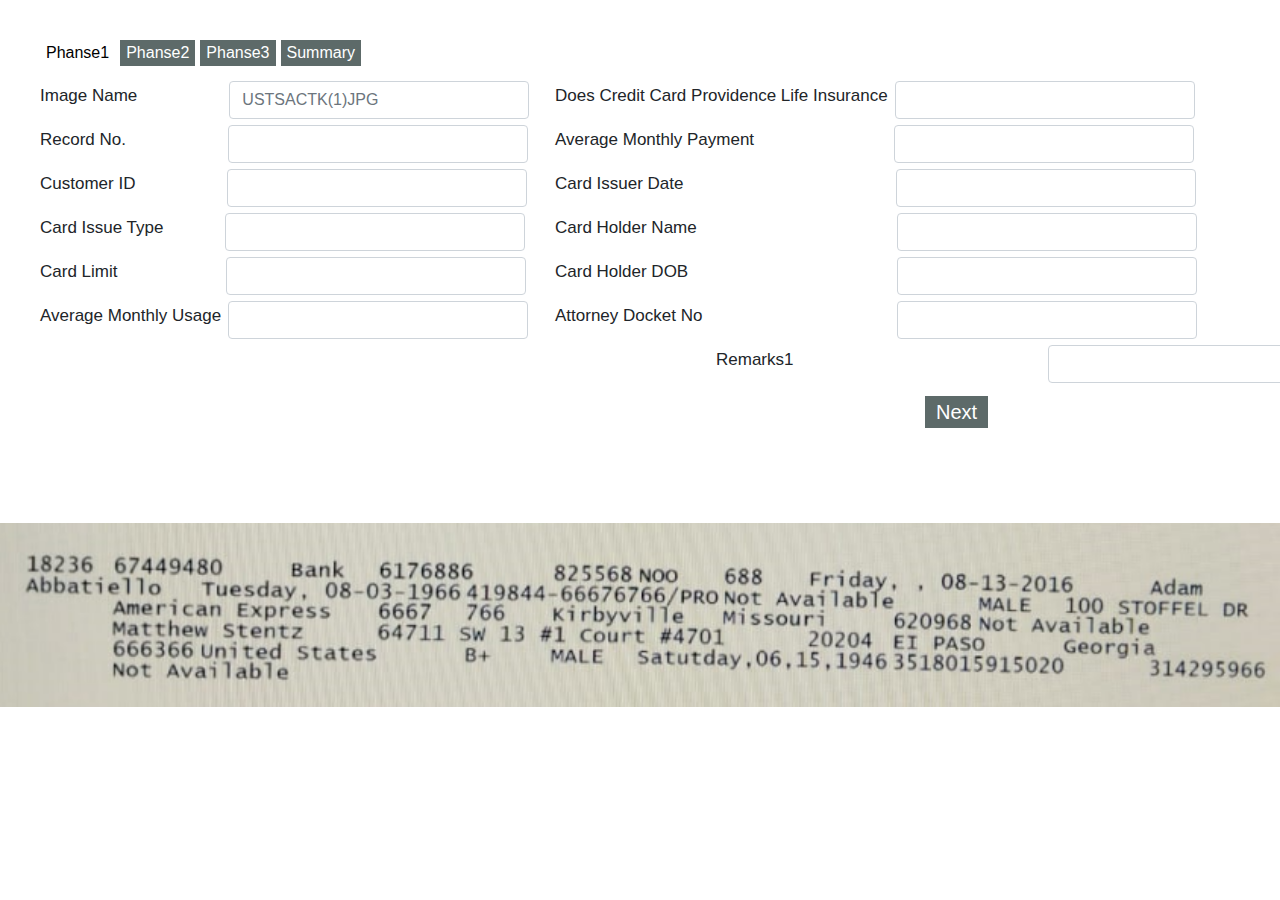
==== index.html @ 2f4c49ab "Add files via upload" ====
<!DOCTYPE html>
<html lang="en">
<head>
    <meta charset="UTF-8">
    <meta name="viewport" content="width=device-width, initial-scale=1.0">
    <link rel="icon" type="image/x-icon" href="./favicon_io/favicon.ico">
    <link rel="stylesheet" href="https://cdn.jsdelivr.net/npm/bootstrap@4.0.0/dist/css/bootstrap.min.css" integrity="sha384-Gn5384xqQ1aoWXA+058RXPxPg6fy4IWvTNh0E263XmFcJlSAwiGgFAW/dAiS6JXm" crossorigin="anonymous">
    <script src="https://code.jquery.com/jquery-3.2.1.slim.min.js" integrity="sha384-KJ3o2DKtIkvYIK3UENzmM7KCkRr/rE9/Qpg6aAZGJwFDMVNA/GpGFF93hXpG5KkN" crossorigin="anonymous"></script>
<script src="https://cdn.jsdelivr.net/npm/popper.js@1.12.9/dist/umd/popper.min.js" integrity="sha384-ApNbgh9B+Y1QKtv3Rn7W3mgPxhU9K/ScQsAP7hUibX39j7fakFPskvXusvfa0b4Q" crossorigin="anonymous"></script>
<script src="https://cdn.jsdelivr.net/npm/bootstrap@4.0.0/dist/js/bootstrap.min.js" integrity="sha384-JZR6Spejh4U02d8jOt6vLEHfe/JQGiRRSQQxSfFWpi1MquVdAyjUar5+76PVCmYl" crossorigin="anonymous"></script>
<link rel="stylesheet" href="./style.css">
<script src="./scripct.js"></script>
    <title>Cibil Demo</title> 
</head>
<body>
    <form style="padding: 40px;">
        <div style="display: flex; ">
            <button style="margin-bottom: 15px; margin-right: 5px; border: none; background-color: white">Phanse1</button>
            <button style="margin-bottom: 15px; margin-right: 5px; border: none; background-color: #5d6a69; color: white;" >Phanse2</button>
            <button style="margin-bottom: 15px; margin-right: 5px;border: none; background-color: #5d6a69;color: white;">Phanse3</button>
            <button style="margin-bottom: 15px;border: none; background-color: #5d6a69; color: white;">Summary</button>
        </div>
        <div class="row" style="margin-bottom: 6px;">
          <div class="col" style=" margin-right: -200px;">
            <label for="cardHolderName" style="font-size: 17px; margin-right: 7px; font-family: sans-serif; margin-top: 2px;">Image Name</label>
            <input type="text" class="form-control" placeholder="USTSACTK(1)JPG" style="width: 300px; margin-left: 85px;">
          </div>
          <div class="col">
            <label for="cardHolderName" style="font-size: 17px; margin-right: 7px; font-family: sans-serif; margin-top: 2px;">Does Credit Card Providence Life Insurance</label>
            <input type="text" class="form-control"  style="width: 300px; ">
          </div>
        </div>
        <div class="row" style="margin-bottom: 6px;">
            <div class="col" style=" margin-right: -200px;">
              <label for="cardHolderName" style="font-size: 17px; margin-right: 7px; font-family: sans-serif; margin-top: 2px;">Record No.</label>
              <input type="text" class="form-control"  style="width: 300px; margin-left: 95px;">
            </div>
            <div class="col">
              <label for="cardHolderName" style="font-size: 17px; margin-right: 7px; font-family: sans-serif; margin-top: 2px;">Average Monthly Payment</label>
              <input type="text" class="form-control"  style="width: 300px; margin-left: 133px;">
            </div>
          </div>
          <div class="row" style="margin-bottom: 6px;">
            <div class="col" style=" margin-right: -200px;">
              <label for="cardHolderName" style="font-size: 17px; margin-right: 7px; font-family: sans-serif; margin-top: 2px;">Customer ID</label>
              <input type="text" class="form-control"  style="width: 300px; margin-left: 85px;">
            </div>
            <div class="col">
              <label for="cardHolderName" style="font-size: 17px; margin-right: 7px; font-family: sans-serif; margin-top: 2px;">Card Issuer Date</label>
              <input type="text" class="form-control"  style="width: 300px; margin-left: 205px;">
            </div>
          </div>
          <div class="row" style="margin-bottom: 6px;">
            <div class="col" style=" margin-right: -200px;">
              <label for="cardHolderName" style="font-size: 17px; margin-right: 7px; font-family: sans-serif; margin-top: 2px;">Card Issue Type</label>
              <input type="text" class="form-control"  style="width: 300px; margin-left: 55px;">
            </div>
            <div class="col">
              <label for="cardHolderName" style="font-size: 17px; margin-right: 7px; font-family: sans-serif; margin-top: 2px;">Card Holder Name</label>
              <input type="text" class="form-control"  style="width: 300px; margin-left: 193px;">
            </div>
          </div>
          <div class="row" style="margin-bottom: 6px;">
            <div class="col" style=" margin-right: -200px;">
              <label for="cardHolderName" style="font-size: 17px; margin-right: 7px; font-family: sans-serif; margin-top: 2px;">Card Limit</label>
              <input type="text" class="form-control"  style="width: 300px; margin-left: 102px;">
            </div>
            <div class="col">
              <label for="cardHolderName" style="font-size: 17px; margin-right: 7px; font-family: sans-serif; margin-top: 2px;">Card Holder DOB</label>
              <input type="text" class="form-control"  style="width: 300px; margin-left: 202px;">
            </div>
          </div>
          <div class="row" style="margin-bottom: 6px;">
            <div class="col" style=" margin-right: -200px;">
              <label for="cardHolderName" style="font-size: 17px; margin-right: 7px; font-family: sans-serif; margin-top: 2px;">Average Monthly Usage</label>
              <input type="text" class="form-control"  style="width: 300px;">
            </div>
            <div class="col">
              <label for="cardHolderName" style="font-size: 17px; margin-right: 7px; font-family: sans-serif; margin-top: 2px;">Attorney Docket No</label>
              <input type="text" class="form-control"  style="width: 300px; margin-left: 188px;">
            </div>
          </div>
          <div class="row" style="margin-bottom: 14px;">
            <div class="col" style=" margin-left: 676px;">
              <label for="cardHolderName" style="font-size: 17px; margin-right: 7px; font-family: sans-serif; margin-top: 2px;">Remarks1</label>
              <input type="text" class="form-control"  style="width: 300px; margin-left: 248px;">
            </div>
            
          </div>
          <div class="row" >
         <div class="next1">
            <a href="phanse2.html">Next</a>
         </div>
          </div>
      </form>
      
      <!-- <div>
        <img src="./images/2.png" width="1400px" height="280px">
      </div> -->
      <div class="image-container">
        <div class="image-wrapper">
          <img src="./images/2.png" alt="Image 1">
          <img src="./images/3.png" alt="Image 2">
          <img src="./images/4.png" alt="Image 3">
          <img src="./images/5.png" alt="Image 4">
          <img src="./images/6.png" alt="Image 5">
          <img src="./images/7.png" alt="Image 6">
          <img src="./images/8.png" alt="Image 7">
          <img src="./images/9.png" alt="Image 8">
          <img src="./images/10.png" alt="Image 9">
          <!-- Add more images as needed -->
        </div>
      </div>
      
</body>
</html>
---- style.css ----
.col{
    display: flex;
   
}

.image-container {
    width: 100%;
    overflow-x: scroll; /* Enable horizontal scrolling */
    white-space: nowrap; /* Keep images in a single line */
  }
  
  .image-wrapper {
    display: inline-block; /* Ensure all images stay on one line */
  }
  
  .image-wrapper img {
    width: 100%; /* Ensure images take full width of their container */
    height: auto; /* Maintain aspect ratio */
    margin-right: 10px; /* Adjust spacing between images */
  }

  
.next a{
    color: white;
    background-color: #5d6a69;
    padding: 5px 11px;
    font-size: 20px;
    border-style: 2px solid;
    text-decoration: none;
     margin-left: 20px;
}

.next1 a{
    color: white;
    background-color: #5d6a69;
    padding: 5px 11px;
    font-size: 20px;
    border-style: 2px solid;
    text-decoration: none;
     margin-left: 900px;
}
.prev a{
    color: white;
    background-color: #5d6a69;
    padding: 5px 11px;
    font-size: 20px;
    border-style: 2px solid;
    text-decoration: none;
     margin-left: 800px;
}
.Save a{
    color: white;
    background-color: #5d6a69;
    padding: 5px 11px;
    font-size: 20px;
    border-style: 2px solid;
    text-decoration: none;
    margin-left: 97px;
}
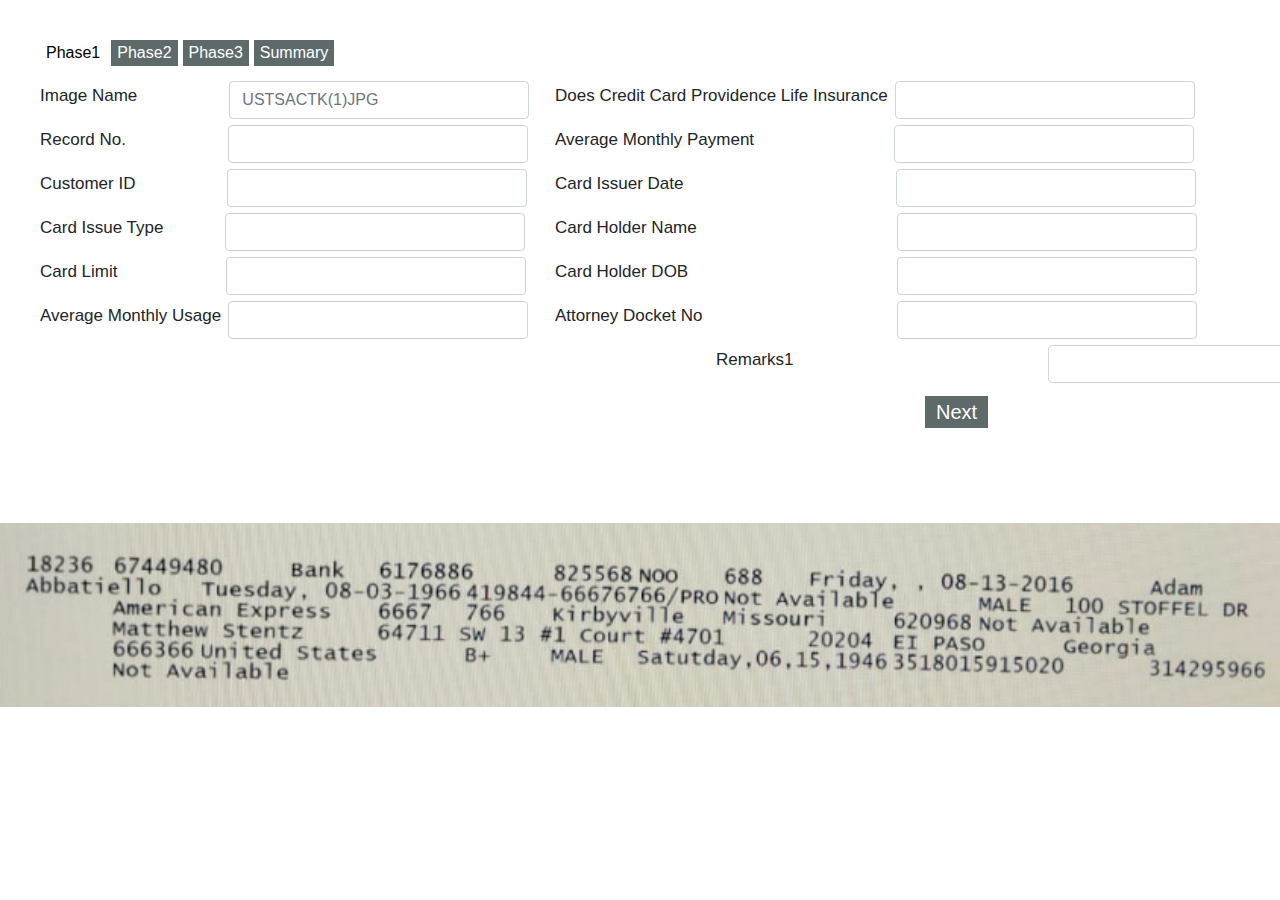
==== commit 5c04917c: "Update index.html" ====
--- a/index.html
+++ b/index.html
@@ -15,9 +15,9 @@
 <body>
     <form style="padding: 40px;">
         <div style="display: flex; ">
-            <button style="margin-bottom: 15px; margin-right: 5px; border: none; background-color: white">Phanse1</button>
-            <button style="margin-bottom: 15px; margin-right: 5px; border: none; background-color: #5d6a69; color: white;" >Phanse2</button>
-            <button style="margin-bottom: 15px; margin-right: 5px;border: none; background-color: #5d6a69;color: white;">Phanse3</button>
+            <button style="margin-bottom: 15px; margin-right: 5px; border: none; background-color: white">Phase1</button>
+            <button style="margin-bottom: 15px; margin-right: 5px; border: none; background-color: #5d6a69; color: white;" >Phase2</button>
+            <button style="margin-bottom: 15px; margin-right: 5px;border: none; background-color: #5d6a69;color: white;">Phase3</button>
             <button style="margin-bottom: 15px;border: none; background-color: #5d6a69; color: white;">Summary</button>
         </div>
         <div class="row" style="margin-bottom: 6px;">
@@ -113,4 +113,4 @@
       </div>
       
 </body>
-</html>+</html>
